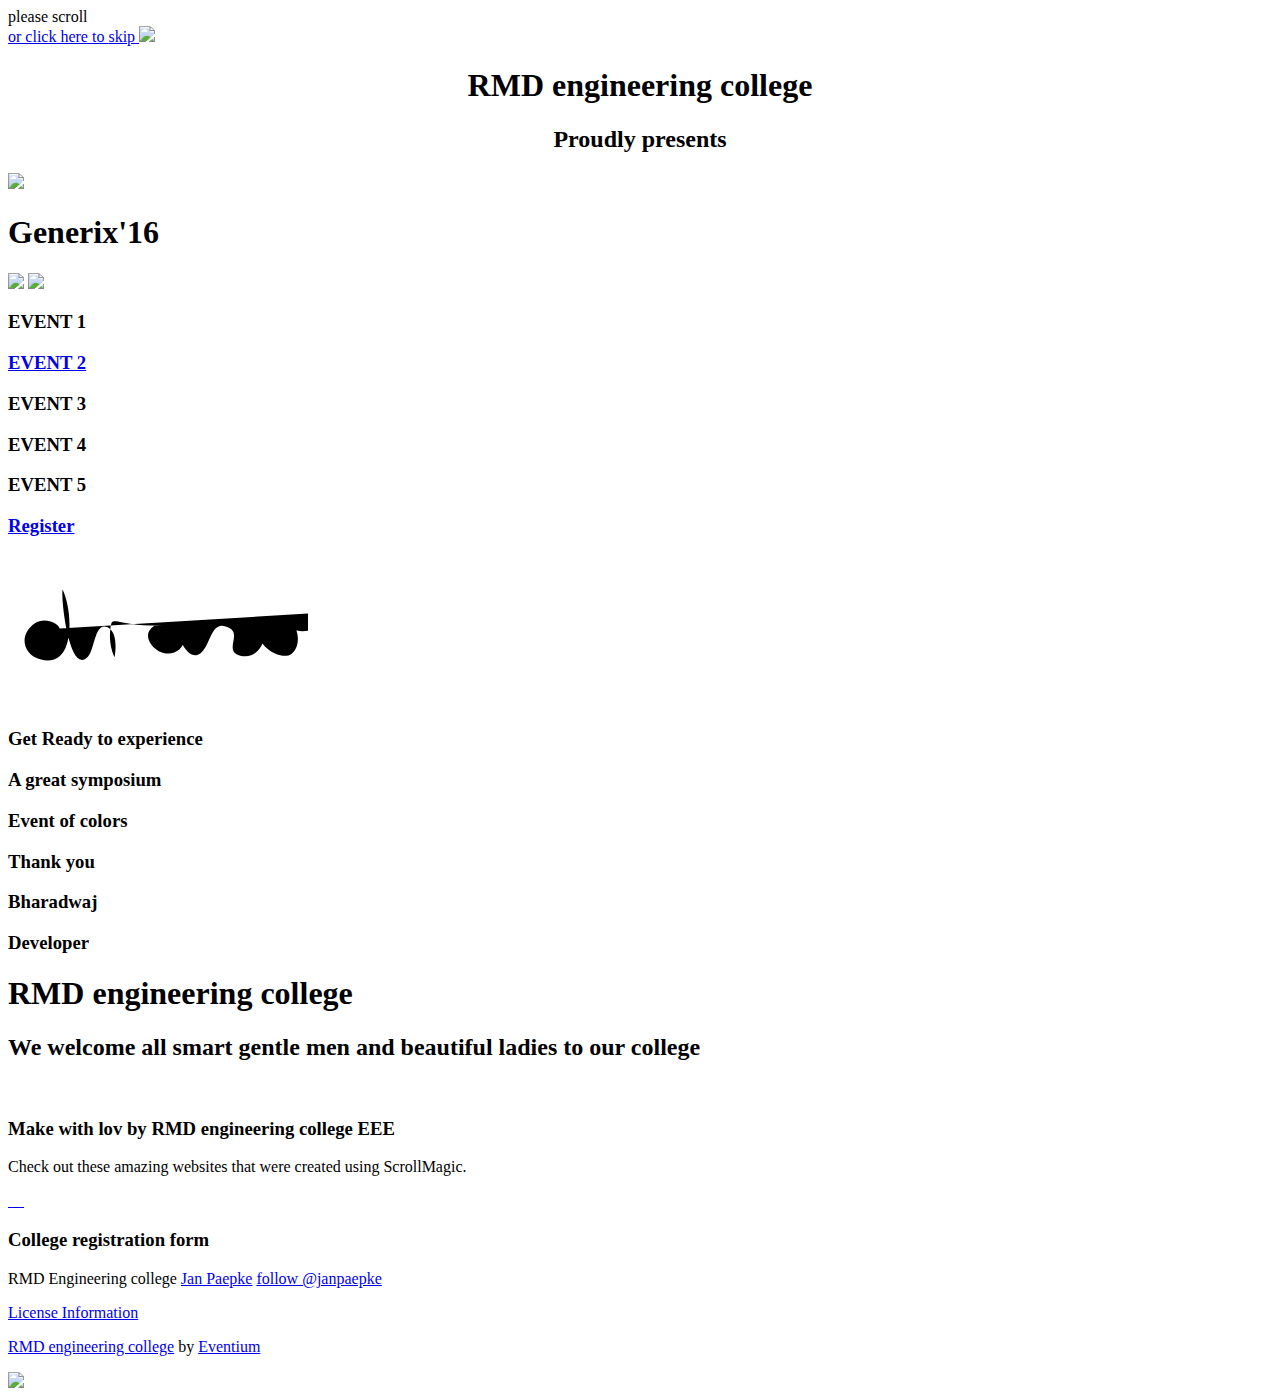
==== index.html @ 498d56dd "initial commit" ====
<!DOCTYPE html>
<html lang="en">
<head>
	<meta charset="utf-8"> 
	<meta http-equiv="X-UA-Compatible" content="IE=edge,chrome=1"> 
	<meta name="viewport"			content="width=700" />
	<meta name="keywords"			content="ScrollMagic, scrolling, animation, Superscrollorama, Scrollorama" />
	<meta name="description"		content="ScrollMagic - The jQuery plugin for magical scroll interactions.
											 A jQuery plugin which essentially lets you use the scrollbar like a playback scrub control." />
	<meta name="author"				content="Jan Paepke (www.janpaepke.de)" />
	<meta name="designer"			content="Jan Paepke (www.janpaepke.de)" />
	<meta property="fb:admins"		content="595418934" />
	<meta property="og:type"		content="website" />
	<meta property="og:url"			content="http://janpaepke.github.io/ScrollMagic/" />
	<meta property="og:image"		content="http://janpaepke.github.io/ScrollMagic/img/demo_fb_preview.jpg" />
	<meta property="og:title"		content="ScrollMagic" />
	<meta property="og:description"	content="The jQuery plugin for magical scroll interactions. ScrollMagic is a jQuery plugin which essentially lets you use the scrollbar like a playback scrub control." />

	<title>RMD Engineering college</title>

	<link href='http://fonts.googleapis.com/css?family=Source+Sans+Pro:300,400,700,400italic|Josefin+Slab:400,700,700italic' rel='stylesheet' type='text/css'>
	<link rel="stylesheet" href="css/normalize.css" type="text/css">
	<link rel="stylesheet" href="css/style.css" type="text/css">
	<link rel="stylesheet" href="css/demo.css" type="text/css">

	<script type="text/javascript" src="js/_dependent/greensock/TweenMax.min.js"></script>
	<script type="text/javascript" src="js/_dependent/greensock/plugins/ScrollToPlugin.min.js"></script>
	<script type="text/javascript" src="js/_dependent/jquery.min.js"></script>
  	<script type="text/javascript" src="js/_examples/modernizr.custom.min.js"></script>
  	<script type="text/javascript" src="js/_mobile/iscroll.js"></script>
  	<script type="text/javascript" src="js/jquery.scrollmagic.min.js"></script>
  	<script type="text/javascript" src="js/_examples/demo.js"></script>
</head>
<body>
	
	<div id="msg">
		please <span class="word">scroll</span> <div class="scroll"></div>
		<a class="skip" href="#info">or click here to <span class="word">skip</span> <img src="img/demo_arrow_skip.png"></a>
	</div>
	<div id="content-wrapper">
	  	<script type="text/javascript">
	  		var controller;
	  		if (Modernizr.touch) {
	  			var myScroll;
	  			$(document).ready(function () {
	  				// wrap for iscroll
		  			$("#content-wrapper")
		  				.addClass("scrollContainer")
		  				.wrapInner('<div class="scrollContent"></div>');

		  			// add iScroll
	  				myScroll = new IScroll('#content-wrapper', {scrollX: false, scrollY: true, scrollbars: true, useTransform: false, useTransition: false, probeType: 3});
					
	  				// update container on scroll
					myScroll.on("scroll", function () {
						controller.update();
					});

					// overwrite scroll position calculation to use child's offset instead of parents scrollTop();
					controller.scrollPos(function () {
						return -myScroll.y;
					});

					// refresh height, so all is included.
					setTimeout(function () {
					    myScroll.refresh();
					}, 0);

	  				$("#content-wrapper").on("touchend", "a", function (e) {
	  					// a bit dirty workaround for links not working in iscroll for some reason...
	  					e.preventDefault();
	  					window.location.href = $(this).attr("href");
	  				});

					// manual set hight (so height 100% is available within scroll container)
		  			$(document).on("orientationchange", function () {
			  			$("section")
			  				.css("min-height", $(window).height())
			  				.parent(".scrollmagic-pin-spacer").css("min-height", $(window).height());
		  			});
		  			$(document).trigger("orientationchange"); // trigger to init
	  			});
	  			// init the controller
	  			controller = new ScrollMagic({
		  			container: "#content-wrapper",
		  			globalSceneOptions: {
		  				triggerHook: "onLeave"
		  			}
		  		});
	  		} else {
	  			// init the controller
		  		controller = new ScrollMagic({
		  			globalSceneOptions: {
		  				triggerHook: "onLeave"
		  			}
		  		});
	  		}

	  	</script>
	  	<h1 style="text-align:center">RMD engineering college</h1>
	  	<h2 style="text-align:center">Proudly presents</h2>
		<section id="start">
			<div id="intro">
				<img class="floor" src="img/demo_floor.png">
				<h1>Generix'16</h1>

				<img class="tophat" src="img/demo_tophat.png">
				<img class="wand" src="img/demo_wand.png">
				<div class="sparkpoint"></div>
			</div>
			<script type="text/javascript">
				// wrap each title letter
				$("#start h1").wrapEach(/(.)/g, "<span>$1</span>");

				// animations
				var nervousHat = new TimelineMax({repeat: -1, yoyo: true})
					.add(TweenMax.to("#start .tophat", 0.3, {bottom: "+=5", left: "-=6", rotation: -3}))
					.add(TweenMax.to("#start .tophat", 0.3, {bottom: "-=10", left: "+=6", rotation: 0}))
					.add(TweenMax.to("#start .tophat", 0.3, {bottom: "+=5", left: "+=6", rotation: 3}))
					.add(TweenMax.to("#start .tophat", 0.3, {bottom: "-=5", left: "-=3", rotation: 1.5}))
					.add(TweenMax.to("#start .tophat", 0.3, {bottom: "+=5", left: "-=6", rotation: -1.5}))
					.add(TweenMax.to("#start .tophat", 0.3, {bottom: "+=5", left: "+=3", rotation: 0}))
					.add(TweenMax.to("#start .tophat", 0.3, {bottom: "-=10"}));
				var abracadabra = TweenMax.fromTo("#start .wand", 1, {top: -$(window).height()/3, left: 370, rotation: 20}, {top: 10, rotation: -20});
				var reveal = new TimelineMax()
					.add([
							TweenMax.to("#start .tophat", 1, {bottom: $(window).height(), left: "-=50", rotation: -20}),
							TweenMax.from("#start h1", 1, {scale: 0.4, top: "+=70", delay: 0.1}),
							TweenMax.to("#start .wand", 0.8, {top: -$(window).height()/3, left: 450, rotation: 30}),
							TweenMax.to("#start .floor", 1, {autoAlpha: 0})
						]);
				var laola = new TimelineMax()
					.add(TweenMax.staggerTo("#start h1 span", 0.5, {top: -20}, 0.2))
					.add(TweenMax.staggerTo("#start h1 span", 0.5, {top: 0}, 0.2), 0.5);

				// container pin
				var startpin = new ScrollScene({
						duration: 700
					})
					.setPin("section#start")
					.addTo(controller);

				// msg scroll ani
				new ScrollScene({
						duration: 140,
						offset: -100
					})
					.setTween(TweenMax.to("#msg div.scroll", 1, {backgroundPosition: "0 13px", repeat: -1, delay: 1, repeatDelay: 2, ease: Linear.easeNone}))
					.addTo(controller);
				// msg hide
				new ScrollScene({
						offset: 40
					})
					.setTween(TweenMax.to("#msg", 0.5, {bottom: -40}))
					.addTo(controller);

				// hat movement
				new ScrollScene({
						duration: 300,
						offset: -100
					})
					.setTween(nervousHat)
					.addTo(controller);

				// magic wand
				new ScrollScene({
						offset: 20,
						duration: 180
					})
					.on("end", function (e) {
						if (e.scrollDirection == "FORWARD" && startpin.progress() < 0.37) { // check pin progress so it doesnt launch on refresh
							// make it rain!
							$("#start .sparkpoint").sparkle({
								amount: 40,
								duration: 0.2
							});
						}
					})
					.setTween(abracadabra)
					.addTo(controller);

				// big reveal
				new ScrollScene({
						duration: 300,
						offset: 260
					})
					.setTween(reveal)
					.addTo(controller);

				// jumping text
				new ScrollScene({
						duration: 200,
						offset: 450
					})
					.setTween(laola)
					.addTo(controller);

			</script>
		</section>
		<section id="tweens">
			<h3>EVENT 1</h3>
			<a href="www.facebook.com"><h3>EVENT 2</h3></a>
			<h3>EVENT 3</h3>
			<h3>EVENT 4</h3>
			<h3>EVENT 5</h3>
			<script type="text/javascript">
				var sceneOptions = {duration: 200, offset: -100};
				var elements = $("#tweens h3");

				// fade
				new ScrollScene(sceneOptions)
					.addTo(controller)
					.triggerHook("onCenter")
					.triggerElement(elements[0])
					.setTween(TweenMax.from(elements[0], 1, {autoAlpha: 0}));

				// move
				new ScrollScene(sceneOptions)
					.addTo(controller)
					.triggerHook("onCenter")
					.triggerElement(elements[1])
					.setTween(TweenMax.from(elements[1], 1, {left: "-50%", marginLeft: -200, ease: Back.easeOut}));

				// spin
				new ScrollScene(sceneOptions)
					.offset(200)
					.addTo(controller)
					.triggerHook("onCenter")
					.triggerElement(elements[1]) // use previous element as trigger, as top position changes during spin
					.setTween(TweenMax.to(elements[2], 1, {rotation: 360}));

				// scale
				new ScrollScene(sceneOptions)
					.addTo(controller)
					.triggerHook("onCenter")
					.triggerElement(elements[3])
					.setTween(TweenMax.from(elements[3], 1, {scale: 0, ease: Back.easeOut}));

				// text properties
				$(elements[4]).wrapEach(/(.)/g, "<span>$1</span>");// wrap letters
				new ScrollScene(sceneOptions)
					.addTo(controller)
					.triggerHook("onCenter")
					.triggerElement(elements[4])
					.setTween(TweenMax.staggerTo($(elements[4]).children("span"), 0.0001, {textDecoration: "underline", textTransform: "uppercase"}, 0.2));
			</script>
		</section>
		<section id="pin">
			<h3 id="hlpin"><a href="Regis/register.html">Register</a></h3>
			<svg id="draw" version="1.1" xmlns="http://www.w3.org/2000/svg">
				<path d="M51.713,72.403c-1.622-5.471-15.325-11.522-24.769-5.14c-16.533,11.172-12.433,31.738,6.063,36.36
								c35.991,8.99,31.205-51.947,21.479-70.182c-1.62,12.967,7.633,87.508,25.587,66.966c6.993-7.998,6.745-35.383,19.554-29.091
								c9.973,4.899,8.169,22.564,6.995,30.021c-3.728-6.878-5.335-18.52-4.454-26.344c1.245-11.048,0.889-10.807,12.54-8.506
								c20.311,4.014,33.844,2.953,53.713,3.657c-4.955-1.354-12.235-6.866-22.47-0.07c-12.57,8.347-2.492,21.175,4.941,25.087
								c17.507,9.217,34.261-10.65,19.294-20.983c0.11,9.545,10.947,31.365,22.074,23.29c11.401-8.273,10.204-36.378,29.913-24.916
								c10.837,6.303-6.433,22.742,10.09,27.09c17.793,4.683,28.155-16.523,22.285-27.611c-12.284,13.806,17.74,34.652,29.168,25.599
								c10.379-8.222,6.502-29.885-3.305-31.304c-2.262,18.13,54.154,5.197,61.863-11.228"/>
				<path d="M441.024,44.507c-19.93-7.258-45.893,6.182-54.734,24.666c-17.688,36.97,24.234,46.259,52.571,45.826 c22.877-0.349,43.695-12.586,44.078-37.822c0.326-21.62-28.958-55.829-48.438-30.061"/>
				<path d="M423.51,61.397c-13.762,12.405,8.817,14.292,9.433,1.616c-4.994-1.292-9.846,0.747-13.716,4.814"/>
				<path d="M446.033,60.906c-4.726-0.108-7.893,5.725-2.393,6.725c8.5,2.167,15.249-7.857,2.664-8.642"/>
				<path d="M404.499,81.032c11.811,18.518,58.615,25.933,57.396-6.522"/>
			</svg>
			<div id="wipe">
				<h3>Get Ready to experience </h3>
			</div>
			<div id="slide">
				<h3>A great symposium </h3>
				<h3>Event of colors</h3>
			</div>
			<h3 id="unpin">Thank you</h3>
			<script type="text/javascript">
				// draw ani
				var drawAni = new TimelineMax({delay: 0.2});
				var distancePerSecond = 700;
				$("svg#draw path").each(function () {
					var lineLength = $(this)[0].getTotalLength();
					$(this).css("stroke-dasharray", lineLength);
					$(this).css("stroke-dashoffset", lineLength);
					drawAni.add(TweenMax.to(this, lineLength / distancePerSecond, {"stroke-dashoffset": 0}));
				});
				console.log(drawAni.totalDuration());
				// ani
				var pinani = new TimelineMax()
					// pin move down
					.add(TweenMax.from("#pin>h3:first-child", 0.5, {top: "0%", marginTop: 0}))
					// draw
					.add([
						drawAni,
						TweenMax.to("#pin>h3:first-child", 0.3, {autoAlpha: 0})
					])
					// wipe
					.add(TweenMax.to("#wipe", 1, {width: "100%", delay: 0.2}))
					// slide
					.add(TweenMax.to("#slide", 1, {top: "0%", ease: Bounce.easeOut, delay: 0.2}))
					// color
					.add([
						TweenMax.to("#slide h3:first-child", 0.2, {autoAlpha: 0}),
						TweenMax.from("#slide h3:last-child", 0.2, {autoAlpha: 0})
					])
					.add([
						TweenMax.to("#slide", 0.3, {backgroundColor: "yellow"}),
						TweenMax.to("#slide h3:last-child", 0.3, {color: "blue"})
					])
					.add([
						TweenMax.to("#slide", 0.3, {backgroundColor: "green"}),
						TweenMax.to("#slide h3:last-child", 0.3, {color: "red"})
					])
					.add([
						TweenMax.to("#slide", 0.3, {backgroundColor: "red"}),
						TweenMax.to("#slide h3:last-child", 0.3, {color: "white"})
					])
					.add([
						TweenMax.to("#slide", 0.3, {backgroundColor: "#c7e1ff"}),
						TweenMax.to("#slide h3:last-child", 0.3, {color: "black"})
					])
					// unpin
					.add(TweenMax.from("#unpin", .5, {top: "100%"}));
				// pin
				new ScrollScene({
						triggerElement: "section#pin",
						duration: 1500
					})
					.on("progress", function () {
						// keep centered even though width changes
						$("#wipe h3").width($("#pin>h3").width());
					})
					.setTween(pinani)
					.setPin("section#pin")
					.addTo(controller);
			</script>
		</section>
		<section id="parallax">
			<div id="parallaxbg">
				<div class="top"></div>
				<div class="bottom"></div>
			</div>
			<h3>Bharadwaj</h3>
			<h3 id="big">Developer</h3>
			<script type="text/javascript">
				// parallax
				new ScrollScene({
						triggerElement: "section#parallax",
						duration: $(window).height() + 300,
						offset: -150
					})
					.addTo(controller)
					.triggerHook("onCenter")
					.setTween(new TimelineMax().add([
						TweenMax.fromTo("#parallax #big", 1, {scale: 2, alpha: 0.1, top: "100%"}, {top: "0%", ease: Linear.easeNone}),
						TweenMax.to("#parallax #parallaxbg", 1, {backgroundPosition: "0 -260%", ease: Linear.easeNone})
					]));
			</script>
		</section>
		<section id="info">
			<h1>RMD engineering college</h1>
			<h2>
				We welcome all smart gentle men and beautiful ladies to our college 
				<div id="sublinecover"></div>
			</h2><br>
			
				
				
				
				
				
				<h3>Make with lov by RMD engineering college EEE</h3>
				<p>
					Check out these amazing websites that were created using ScrollMagic.
				</p>
				<div id="madewith">
					<a href="http://www.buntspenden.de/" target="_blank" title="Bunt Spenden">
						<img src="img/madewith_buntspenden.jpg" alt="">
					</a>
					<a href="http://www.lempens-design.com/" target="_blank" title="Sébastien Lempens Design">
						<img src="img/madewith_sebastienlempens.jpg" alt="">
					</a>
					<a href="https://developers.google.com/cardboard/" target="_blank" title="The Google Cardboard Project">
						<img src="img/madewith_googlecardboard.jpg" alt="">
					</a>
					<a href="http://www.appliancetecltd.com" target="_blank" title="Appliance Tec Limited">
						<img src="img/madewith_appliancetec.jpg" alt="">
					</a>
					<a href="http://www.framescollection.com/tunnelrats.html" target="_blank" title="Frames Collection Edition 2: Tunnel Rats">
						<img src="img/madewith_framescollection.jpg" alt="">
					</a>
				</div>
				<h3>College registration form</h3>
				<p>
					RMD Engineering college <a href="http://www.janpaepke.de" target="_blank">Jan Paepke</a> <a href="https://twitter.com/janpaepke" class="twitter-follow-button" data-show-count="false">follow @janpaepke</a>
					<script>!function(d,s,id){var js,fjs=d.getElementsByTagName(s)[0];if(!d.getElementById(id)){js=d.createElement(s);js.id=id;js.src="//platform.twitter.com/widgets.js";fjs.parentNode.insertBefore(js,fjs);}}(document,"script","twitter-wjs");</script>
				</p>
				<p>
					<a href="https://github.com/janpaepke/ScrollMagic/blob/master/LICENSE.md">License Information</a>
				</p>
				<p>
					<a href="http://www.greensock.com/gsap-js/" target="_blank">RMD engineering college</a> by <a href="http://www.greensock.com" target="_blank">Eventium</a>
				</p>
				<a id="donate" ><img src="https://www.paypalobjects.com/en_US/i/btn/btn_donate_SM.gif"></a>
			</div>
			<script type="text/javascript">
				// subline
				new ScrollScene({
						triggerElement: "section#info",
						duration: 250,
						offset: -50
					})
					.addTo(controller)
					.triggerHook("onCenter")
					.on("progress", function () {
						$("#info h2").sparkle({
							x: $("#info #sublinecover").position().left,
							y: 10,
							amount: 5,
							duration: 0.1
						})
					})
					.setTween(TweenMax.to("#info #sublinecover", 1, {left: "100%", ease: Linear.easeNone}));

				// bunny
				TweenMax.set("#hatcontainer #speechbubble", {rotation: -10}); // rotate bubble a bit
				new ScrollScene({
					 	triggerElement: "#info #hatcontainer",
						offset: -20
					})
					.addTo(controller)
					.triggerHook("onCenter")
					.setTween(
						new TimelineMax({delay: 1})
							.add(TweenMax.from("#hatcontainer #bunny", 0.5, {bottom: 5, ease: Power2.easeOut}))
							.add(TweenMax.from("#hatcontainer #speechbubble", 1, {autoAlpha: 0, left: "+=60", top: "+=50", scale: 0.2, ease: Elastic.easeOut, delay: 0.3}))
					);
				TweenMax.set("#hatcontainer #speechbubble", {rotation: -10}); // rotate bubble a bit
				new ScrollScene({
						triggerElement: "section#info"
					})
					.addTo(controller)
					.setTween(new TimelineMax({repeat: -1})
						.add(TweenMax.from("#hatcontainer #bunny .eye", 0.001, {display: "block", delay: 0.15}))
						.add(TweenMax.from("#hatcontainer #bunny .eye", 0.001, {display: "none", delay: 3}))
					);

				// donate btn
				new ScrollScene({
						triggerElement: "#info #donate",
						offset: 50
					})
					.addTo(controller)
					.triggerHook("onEnter")
					.setTween(TweenMax.from("#info #donate img", 0.5, {scale: 0, ease: Elastic.easeOut, delay: 0.5}));
			</script>
		</section>
	</div>
	<script>
		(function(i,s,o,g,r,a,m){i['GoogleAnalyticsObject']=r;i[r]=i[r]||function(){
		(i[r].q=i[r].q||[]).push(arguments)},i[r].l=1*new Date();a=s.createElement(o),
		m=s.getElementsByTagName(o)[0];a.async=1;a.src=g;m.parentNode.insertBefore(a,m)
		})(window,document,'script','//www.google-analytics.com/analytics.js','ga');
		ga('create', 'UA-37524344-3', 'janpaepke.github.io');
		ga('send', 'pageview');
	</script>
</body>
</html>
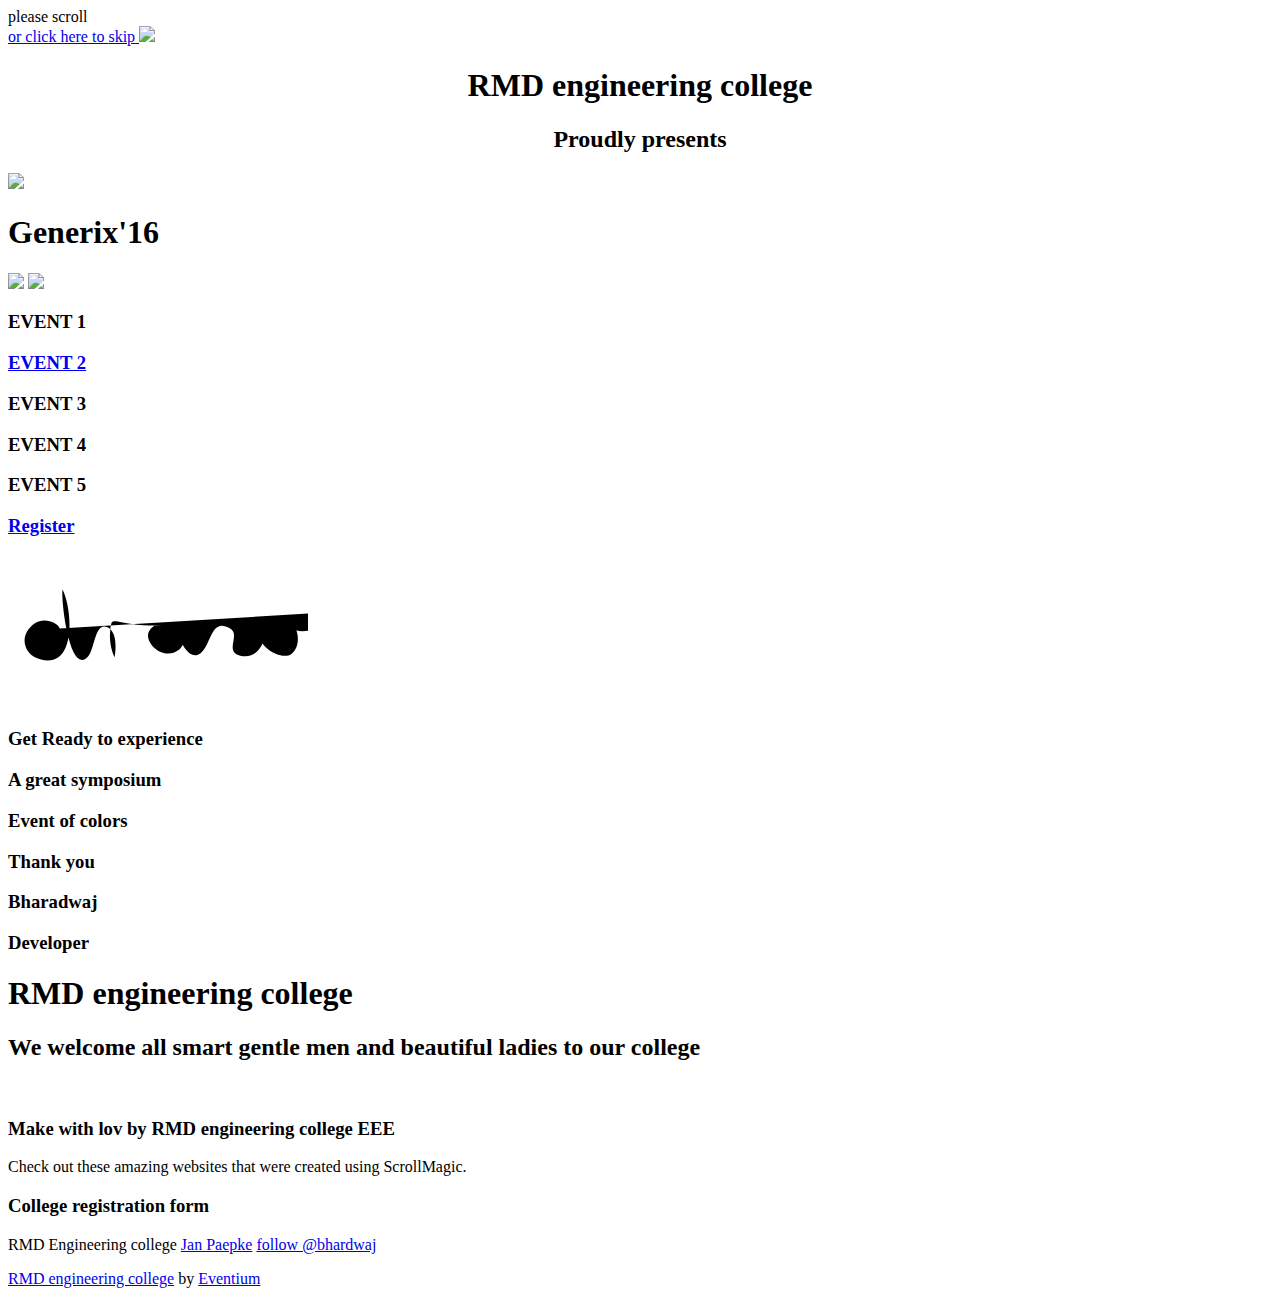
==== commit e272bcf6: "index.html" ====
--- a/index.html
+++ b/index.html
@@ -367,35 +367,17 @@
 				<p>
 					Check out these amazing websites that were created using ScrollMagic.
 				</p>
-				<div id="madewith">
-					<a href="http://www.buntspenden.de/" target="_blank" title="Bunt Spenden">
-						<img src="img/madewith_buntspenden.jpg" alt="">
-					</a>
-					<a href="http://www.lempens-design.com/" target="_blank" title="Sébastien Lempens Design">
-						<img src="img/madewith_sebastienlempens.jpg" alt="">
-					</a>
-					<a href="https://developers.google.com/cardboard/" target="_blank" title="The Google Cardboard Project">
-						<img src="img/madewith_googlecardboard.jpg" alt="">
-					</a>
-					<a href="http://www.appliancetecltd.com" target="_blank" title="Appliance Tec Limited">
-						<img src="img/madewith_appliancetec.jpg" alt="">
-					</a>
-					<a href="http://www.framescollection.com/tunnelrats.html" target="_blank" title="Frames Collection Edition 2: Tunnel Rats">
-						<img src="img/madewith_framescollection.jpg" alt="">
-					</a>
-				</div>
+				
 				<h3>College registration form</h3>
 				<p>
-					RMD Engineering college <a href="http://www.janpaepke.de" target="_blank">Jan Paepke</a> <a href="https://twitter.com/janpaepke" class="twitter-follow-button" data-show-count="false">follow @janpaepke</a>
+					RMD Engineering college <a href="http://www..de" target="_blank">Jan Paepke</a> <a href="https://twitter.com/bharadwaj" class="twitter-follow-button" data-show-count="false">follow @bhardwaj</a>
 					<script>!function(d,s,id){var js,fjs=d.getElementsByTagName(s)[0];if(!d.getElementById(id)){js=d.createElement(s);js.id=id;js.src="//platform.twitter.com/widgets.js";fjs.parentNode.insertBefore(js,fjs);}}(document,"script","twitter-wjs");</script>
 				</p>
-				<p>
-					<a href="https://github.com/janpaepke/ScrollMagic/blob/master/LICENSE.md">License Information</a>
-				</p>
+				
 				<p>
 					<a href="http://www.greensock.com/gsap-js/" target="_blank">RMD engineering college</a> by <a href="http://www.greensock.com" target="_blank">Eventium</a>
 				</p>
-				<a id="donate" ><img src="https://www.paypalobjects.com/en_US/i/btn/btn_donate_SM.gif"></a>
+				
 			</div>
 			<script type="text/javascript">
 				// subline
@@ -459,4 +441,4 @@
 		ga('send', 'pageview');
 	</script>
 </body>
-</html>+</html>
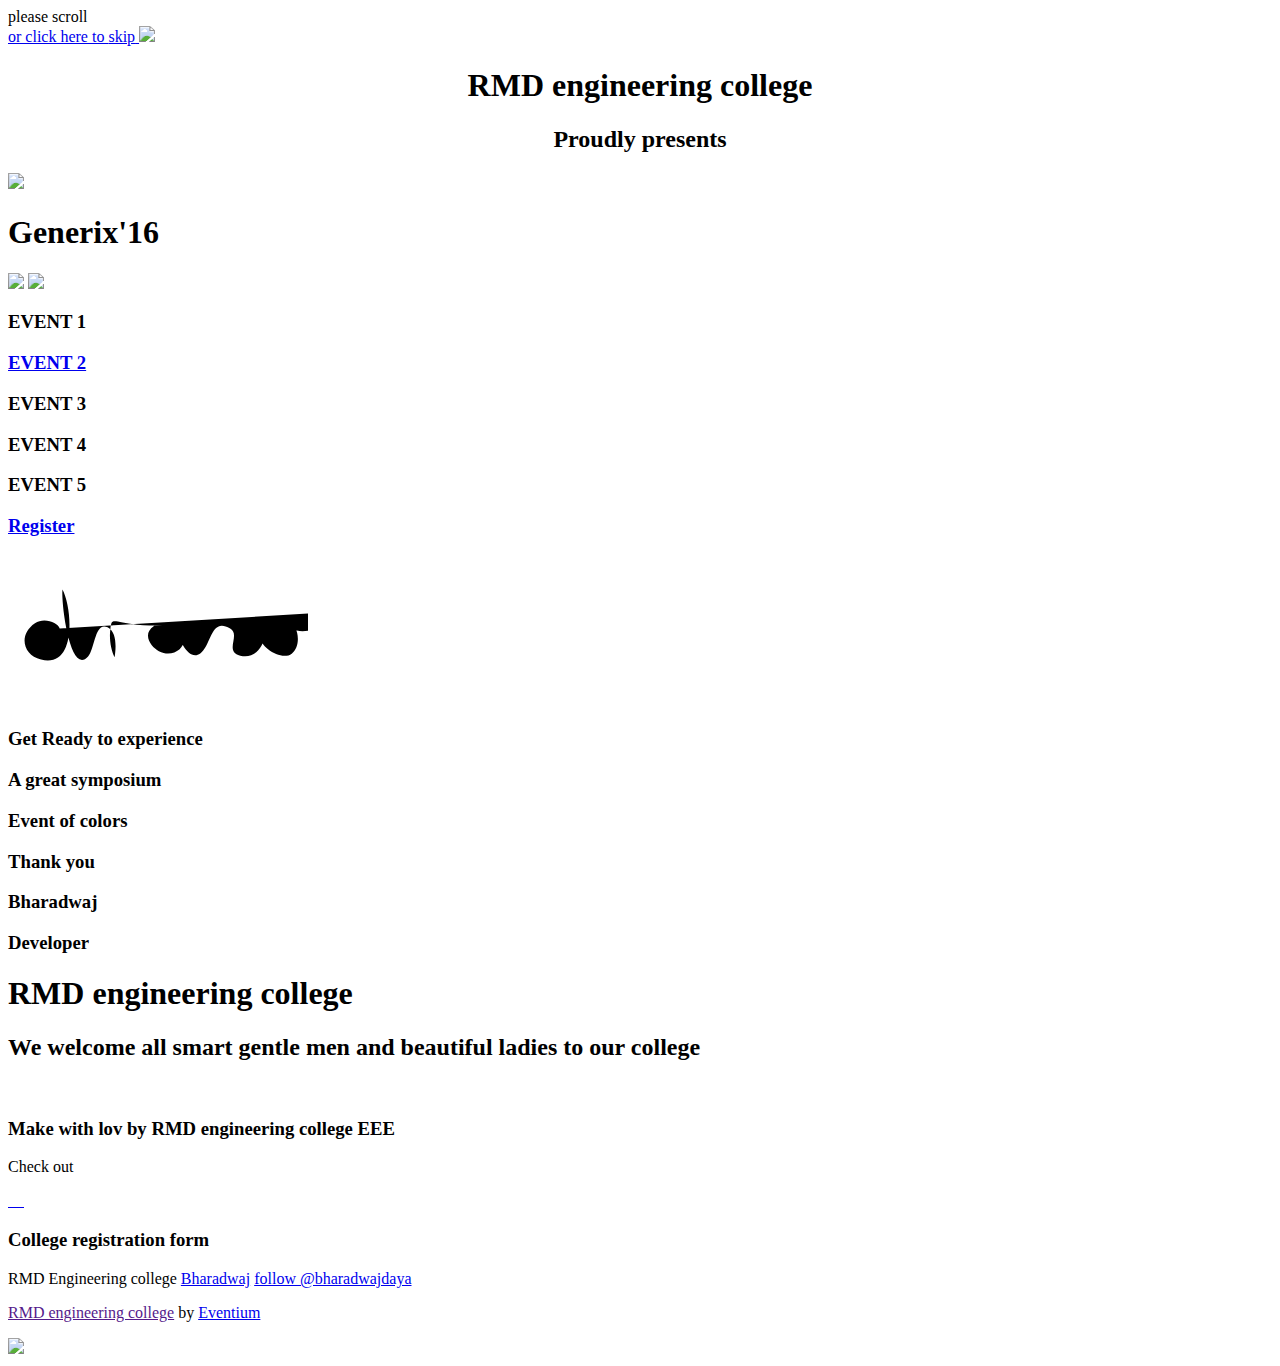
==== commit eb5b8146: "index.html" ====
--- a/index.html
+++ b/index.html
@@ -365,19 +365,35 @@
 				
 				<h3>Make with lov by RMD engineering college EEE</h3>
 				<p>
-					Check out these amazing websites that were created using ScrollMagic.
+					Check out 
 				</p>
-				
+				<div id="madewith">
+					<a href="http://www.buntspenden.de/" target="_blank" title="Bunt Spenden">
+						<img src="img/madewith_buntspenden.jpg" alt="">
+					</a>
+					<a href="http://www.lecom/" target="_blank" title="Sébastien Lempens Design">
+						<img src="img/madewith_sebastienlempens.jpg" alt="">
+					</a>
+					<a href="https://developers.google.com/cardboard/" target="_blank" title="The Google Cardboard Project">
+						<img src="img/madewith_googlecardboard.jpg" alt="">
+					</a>
+					<a href="http://www.apltd.com" target="_blank" title="Appliance Tec Limited">
+						<img src="img/madewith_appliancetec.jpg" alt="">
+					</a>
+					<a href="http://wn.com/tunnelrats.html" target="_blank" title="Frames Collection Edition 2: Tunnel Rats">
+						<img src="img/madewith_framescollection.jpg" alt="">
+					</a>
+				</div>
 				<h3>College registration form</h3>
 				<p>
-					RMD Engineering college <a href="http://www..de" target="_blank">Jan Paepke</a> <a href="https://twitter.com/bharadwaj" class="twitter-follow-button" data-show-count="false">follow @bhardwaj</a>
+					RMD Engineering college <a href="http://" target="_blank">Bharadwaj</a> <a href="https://twitter.com/bharadwajdaya" class="twitter-follow-button" data-show-count="false">follow @bharadwajdaya</a>
 					<script>!function(d,s,id){var js,fjs=d.getElementsByTagName(s)[0];if(!d.getElementById(id)){js=d.createElement(s);js.id=id;js.src="//platform.twitter.com/widgets.js";fjs.parentNode.insertBefore(js,fjs);}}(document,"script","twitter-wjs");</script>
 				</p>
 				
 				<p>
-					<a href="http://www.greensock.com/gsap-js/" target="_blank">RMD engineering college</a> by <a href="http://www.greensock.com" target="_blank">Eventium</a>
+					<a href="" target="_blank">RMD engineering college</a> by <a href="m" target="_blank">Eventium</a>
 				</p>
-				
+				<a id="donate" ><img src="https://www.paypalobjects.com/en_US/i/btn/btn_donate_SM.gif"></a>
 			</div>
 			<script type="text/javascript">
 				// subline
@@ -433,12 +449,12 @@
 		</section>
 	</div>
 	<script>
-		(function(i,s,o,g,r,a,m){i['GoogleAnalyticsObject']=r;i[r]=i[r]||function(){
+		(function(i,s,o,g,r,a,m){i['GoogleAnalytcsObject']=r;i[r]=i[r]||function(){
 		(i[r].q=i[r].q||[]).push(arguments)},i[r].l=1*new Date();a=s.createElement(o),
 		m=s.getElementsByTagName(o)[0];a.async=1;a.src=g;m.parentNode.insertBefore(a,m)
-		})(window,document,'script','//www.google-analytics.com/analytics.js','ga');
-		ga('create', 'UA-37524344-3', 'janpaepke.github.io');
-		ga('send', 'pageview');
+		})(window,document,'script','//www.js','ga');
+		ga('cte', 'UA-324344-3', '');
+		ga('send', 'paiew');
 	</script>
 </body>
 </html>
